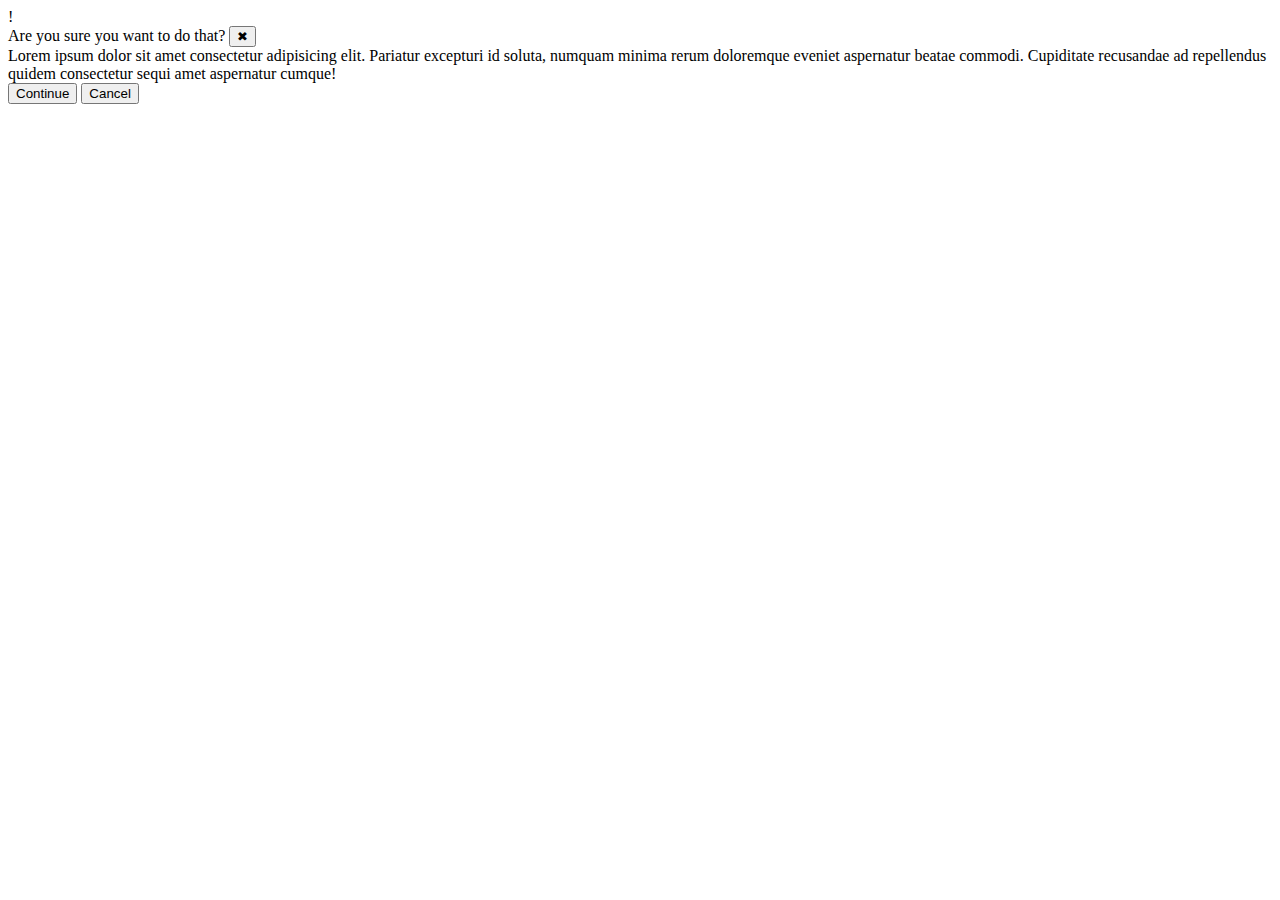
==== flex/05-flex-modal/index.html @ 4c79f7b9 "Organize components so they can be arranged with flexbox" ====
<!DOCTYPE html>
<html lang="en">
  <head>
    <meta charset="UTF-8">
    <meta http-equiv="X-UA-Compatible" content="IE=edge">
    <meta name="viewport" content="width=device-width, initial-scale=1.0">
    <link rel="stylesheet" href="style.css">
    <title>Modal</title>
  </head>
  <body>
    <div class="modal">
      <div class="icon">!</div>
      <div class="main-info">
        <div class="header">Are you sure you want to do that?
          <button class="close-button">✖</button>
        </div>
        <div class="text">Lorem ipsum dolor sit amet consectetur adipisicing elit. Pariatur excepturi id soluta, numquam minima rerum doloremque eveniet aspernatur beatae commodi. Cupiditate recusandae ad repellendus quidem consectetur sequi amet aspernatur cumque!</div>
        <div class="bottom-buttons">
          <button class="continue">Continue</button>
          <button class="cancel">Cancel</button>
        </div>
      </div>
    </div>
  </body>
</html>
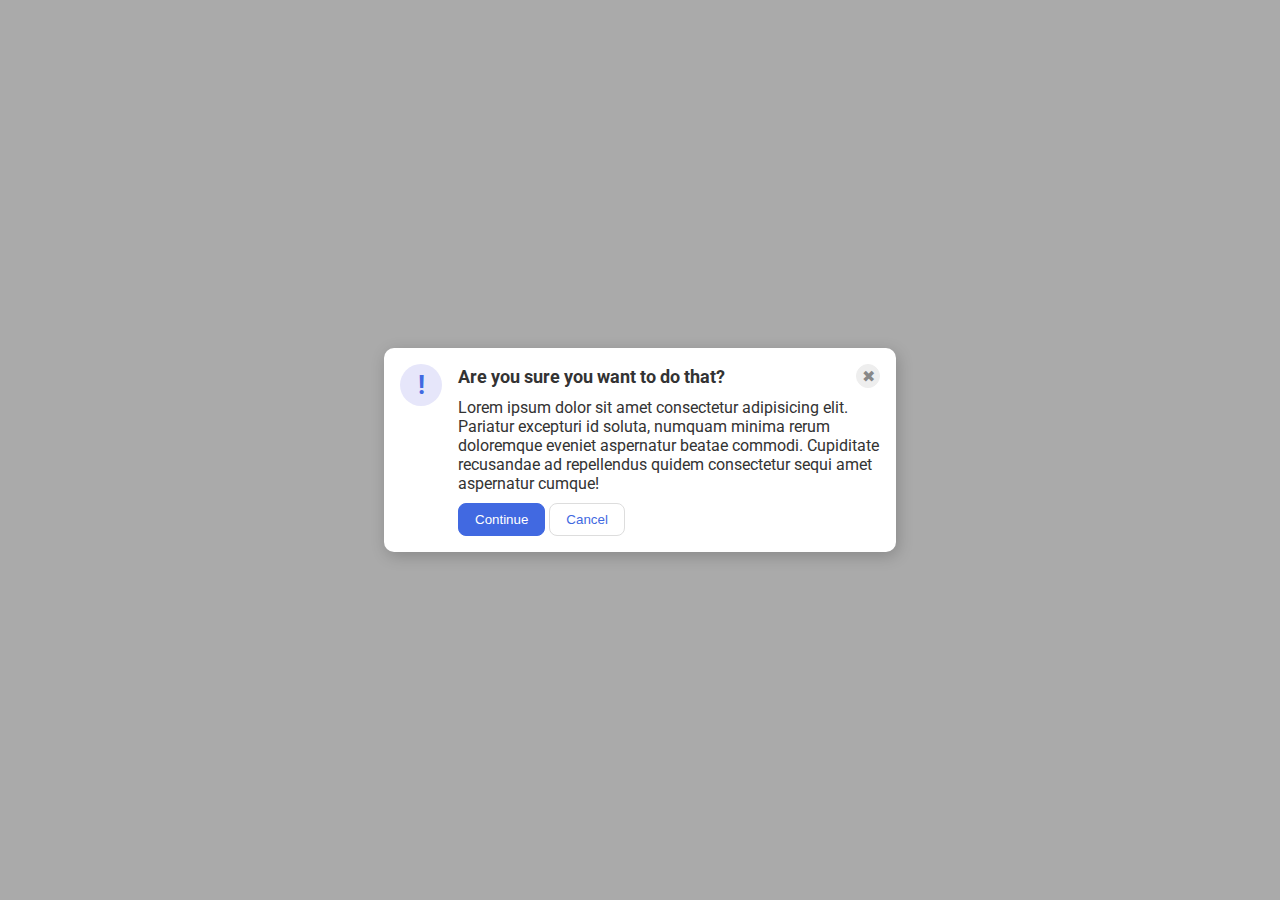
==== commit 7df4618c: "Made header message bold (using strong)" ====
--- a/flex/05-flex-modal/index.html
+++ b/flex/05-flex-modal/index.html
@@ -11,7 +11,7 @@
     <div class="modal">
       <div class="icon">!</div>
       <div class="main-info">
-        <div class="header">Are you sure you want to do that?
+        <div class="header"><strong>Are you sure you want to do that?</strong>
           <button class="close-button">✖</button>
         </div>
         <div class="text">Lorem ipsum dolor sit amet consectetur adipisicing elit. Pariatur excepturi id soluta, numquam minima rerum doloremque eveniet aspernatur beatae commodi. Cupiditate recusandae ad repellendus quidem consectetur sequi amet aspernatur cumque!</div>
--- a/flex/05-flex-modal/style.css
+++ b/flex/05-flex-modal/style.css
@@ -0,0 +1,87 @@
+@import url('https://fonts.googleapis.com/css2?family=Roboto:wght@400;700&display=swap');
+
+html, body {
+  height: 100%;
+}
+
+body {
+  font-family: Roboto, sans-serif;
+  margin: 0;
+  background: #aaa;
+  color: #333;
+  /* I'll give you this one for free lol */
+  display: flex;
+  align-items: center;
+  justify-content: center;
+}
+
+.modal {
+  background: white;
+  width: 480px;
+  border-radius: 10px;
+  box-shadow: 2px 4px 16px rgba(0,0,0,.2);
+  display: flex;
+  flex-direction: row;
+  padding: 16px;
+  gap: 16px;
+}
+
+.icon {
+  color: royalblue;
+  font-size: 26px;
+  font-weight: 700;
+  background: lavender;
+  width: 42px;
+  height: 42px;
+  border-radius: 50%;
+  display: flex;
+  align-items: center;
+  justify-content: center;
+  flex: none;
+}
+
+.main-info {
+  display: flex;
+  flex-direction: column;
+  gap: 10px;
+}
+
+.header {
+  display: flex;
+  justify-content: space-between;
+  align-items: center;
+  font-size: 18px;
+}
+
+.close-button {
+  background: #eee;
+  border-radius: 50%;
+  color: #888;
+  font-weight: 400;
+  font-size: 16px;
+  height: 24px;
+  width: 24px;
+  display: flex;
+  align-items: center;
+  justify-content: center;
+  border: 1px solid #eee;
+  padding: 0;
+}
+
+button {
+  cursor: pointer;
+  padding: 8px 16px;
+  border-radius: 8px;
+}
+
+button.continue {
+  background: royalblue;
+  border: 1px solid royalblue;
+  color: white;
+}
+
+button.cancel {
+  background: white;
+  border: 1px solid #ddd;
+  color: royalblue;
+}